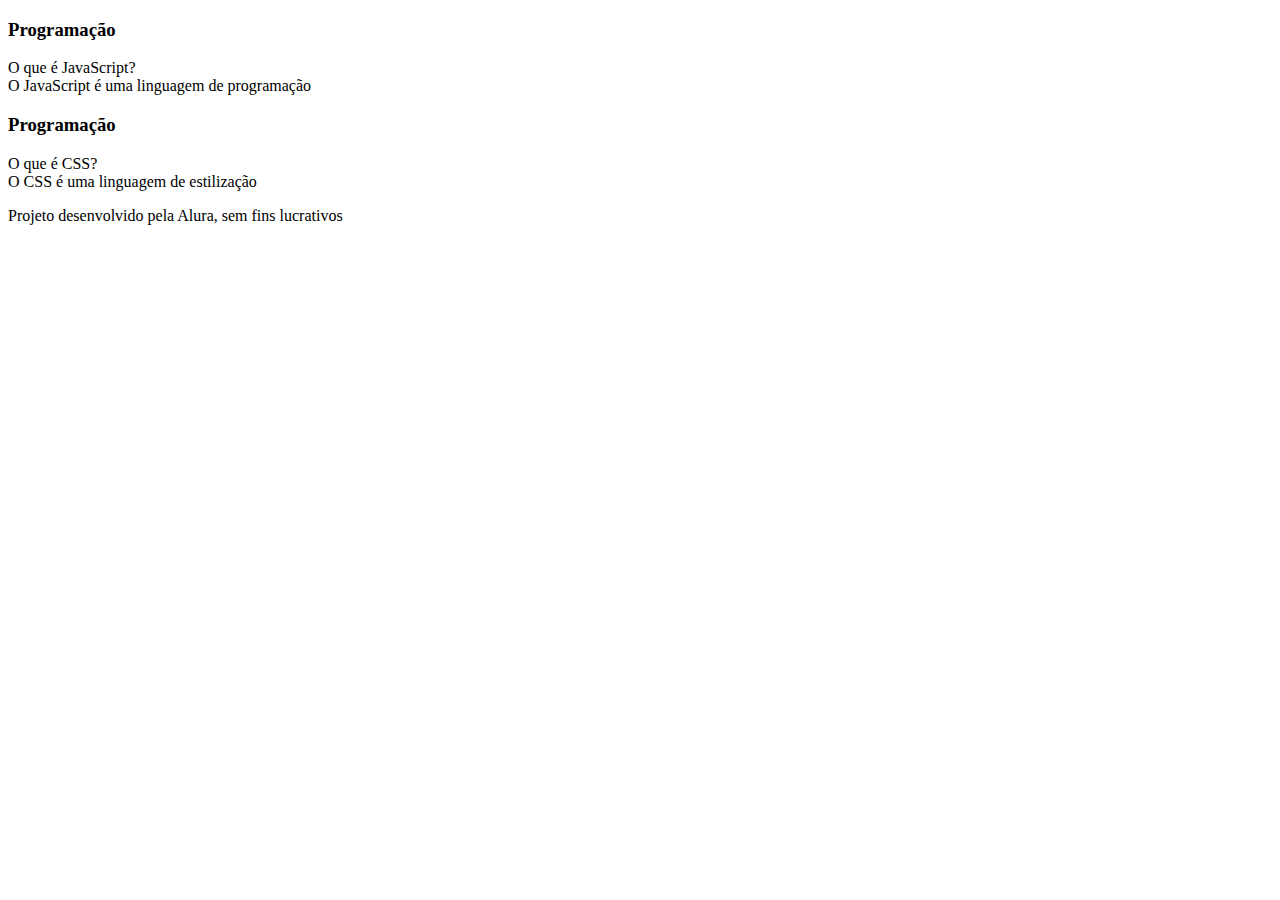
==== alurabox-main/anaobereck/index.html @ 464541ac "Add files via upload" ====
<!DOCTYPE html>
<html lang="pt-br">
<head>
    <meta charset="UTF-8">
    <meta name="viewport" content="width=device-width, initial-scale=1.0">
    <link rel="stylesheet" href="assets/style.css">
    <title>Flashcard</title>
</head>
<body>
    <main>
        <section id="container">
            <article class="cartao">
                <div class="cartao__conteudo">
                    <h3>Programação</h3>
                    <div class="cartao__conteudo__pergunta">
                        O que é JavaScript?
                    </div>
                    <div class="cartao__conteudo__resposta">
                        O JavaScript é uma linguagem de programação
                    </div>
                </div>
            </article>
            <article class="cartao">
                <div class="cartao__conteudo">
                    <h3>Programação</h3>
                    <div class="cartao__conteudo__pergunta">
                        O que é CSS?
                    </div>
                    <div class="cartao__conteudo__resposta">
                        O CSS é uma linguagem de estilização
                    </div>
                </div>
            </article>
        </section>
    </main>
    <footer>
        <p>Projeto desenvolvido pela Alura, sem fins lucrativos</p>
    </footer>
</body>
</html>
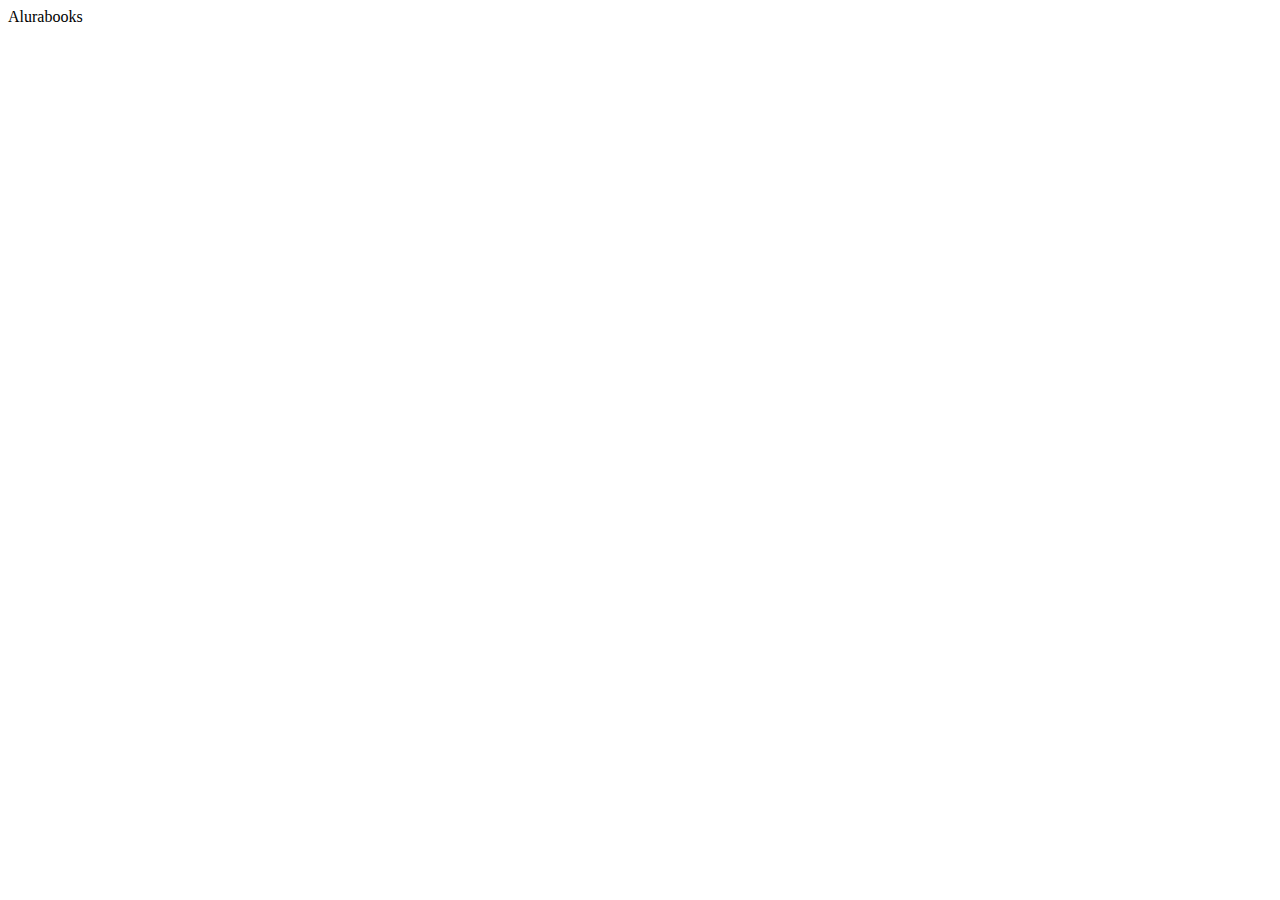
==== commit 9cb6267e: "Add files via upload" ====
--- a/alurabox-main/anaobereck/index.html
+++ b/alurabox-main/anaobereck/index.html
@@ -1,40 +1,15 @@
 <!DOCTYPE html>
-<html lang="pt-br">
-<head>
-    <meta charset="UTF-8">
-    <meta name="viewport" content="width=device-width, initial-scale=1.0">
-    <link rel="stylesheet" href="assets/style.css">
-    <title>Flashcard</title>
-</head>
-<body>
-    <main>
-        <section id="container">
-            <article class="cartao">
-                <div class="cartao__conteudo">
-                    <h3>Programação</h3>
-                    <div class="cartao__conteudo__pergunta">
-                        O que é JavaScript?
-                    </div>
-                    <div class="cartao__conteudo__resposta">
-                        O JavaScript é uma linguagem de programação
-                    </div>
-                </div>
-            </article>
-            <article class="cartao">
-                <div class="cartao__conteudo">
-                    <h3>Programação</h3>
-                    <div class="cartao__conteudo__pergunta">
-                        O que é CSS?
-                    </div>
-                    <div class="cartao__conteudo__resposta">
-                        O CSS é uma linguagem de estilização
-                    </div>
-                </div>
-            </article>
-        </section>
-    </main>
-    <footer>
-        <p>Projeto desenvolvido pela Alura, sem fins lucrativos</p>
-    </footer>
-</body>
-</html>
+<html>
+
+    <head>
+        <meta charset="utf-8"> 
+        <meta name="viewport" content="width=device-width, initial-scale=1.0">
+        <table>Alurabooks</table>
+        <link rel="stylesheet" href="style.css">
+    </head>
+
+    <body>
+        
+    </body>
+
+    </html>